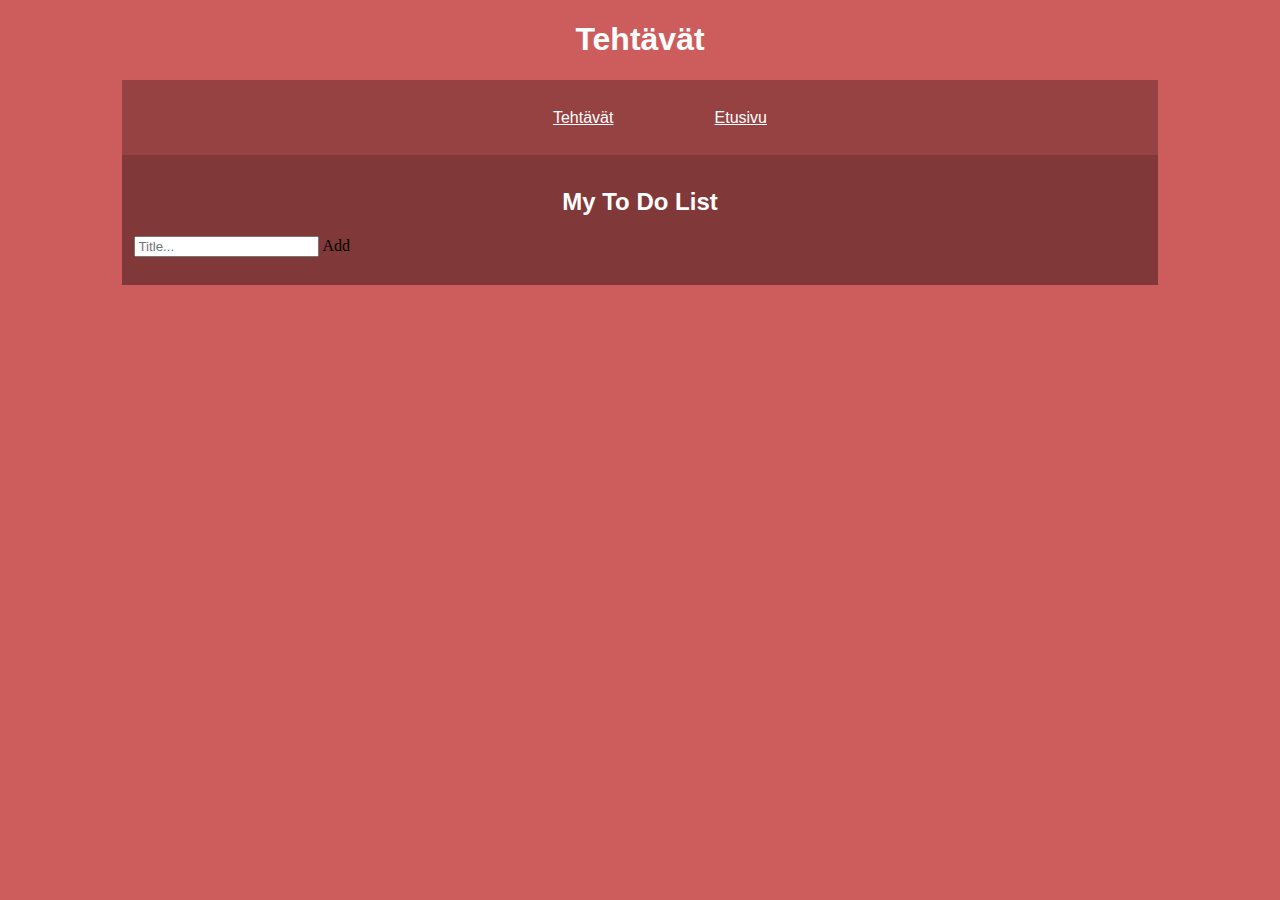
==== ToDo.html @ 084c6fbc "Tein oman sivun to do listalle ja lisäsin linkit nav barin volemmille sivuille" ====
<!DOCTYPE html>
<html>
    <head>
        <title>Website for learning</title>
        <link rel="stylesheet" href="styles.css">


        <meta name="viewport" content="width=device-width, initial-scale=1.0"
    </head>
    <body>
<h1>Tehtävät</h1>
<nav>
    <ol>
        <li><a href="ToDo.html">Tehtävät</a></li>
        <li><a href="index.html">Etusivu</a></li>
    </ol>
</nav> 
<div class="sisalto">
<!-- w3school copy paste: https://www.w3schools.com/howto/howto_js_todolist.asp -->
<div id="myDIV" class="header">
    <h2>My To Do List</h2>
    <input type="text" id="myInput" placeholder="Title...">
    <span onclick="newElement()" class="addBtn">Add</span>
  </div>
  
  <ul id="myUL">
   
  </ul>
        </div>





</div>


    </body>
</html>
---- styles.css ----
body {
    background-color:indianred;
}
nav {
    background-color: rgb(151, 66, 66);
    
    display: block;
    width: 80%;
    margin: auto;
    padding: 1%;
    
}
.sisalto {
    background-color: rgb(128, 56, 56);
    
    display: block;
    width: 80%;
    margin: auto;
    padding: 1%;  
}
h1 {
    color: white;
    text-align: center;
    font-family:Arial, Helvetica, sans-serif ;
}

h2 {
    color: white;
    text-align: center;
    font-family:Arial, Helvetica, sans-serif ;
}
p {
    font-family:Arial, Helvetica, sans-serif ;
    color: white;
  }
a {
    font-family:Arial, Helvetica, sans-serif ;
    color: white;  
  }
ol {
    list-style-type: square;
    display: block;
    text-align: center;
}
li {
    color: white;
    display: inline;
    padding: 5%;

}
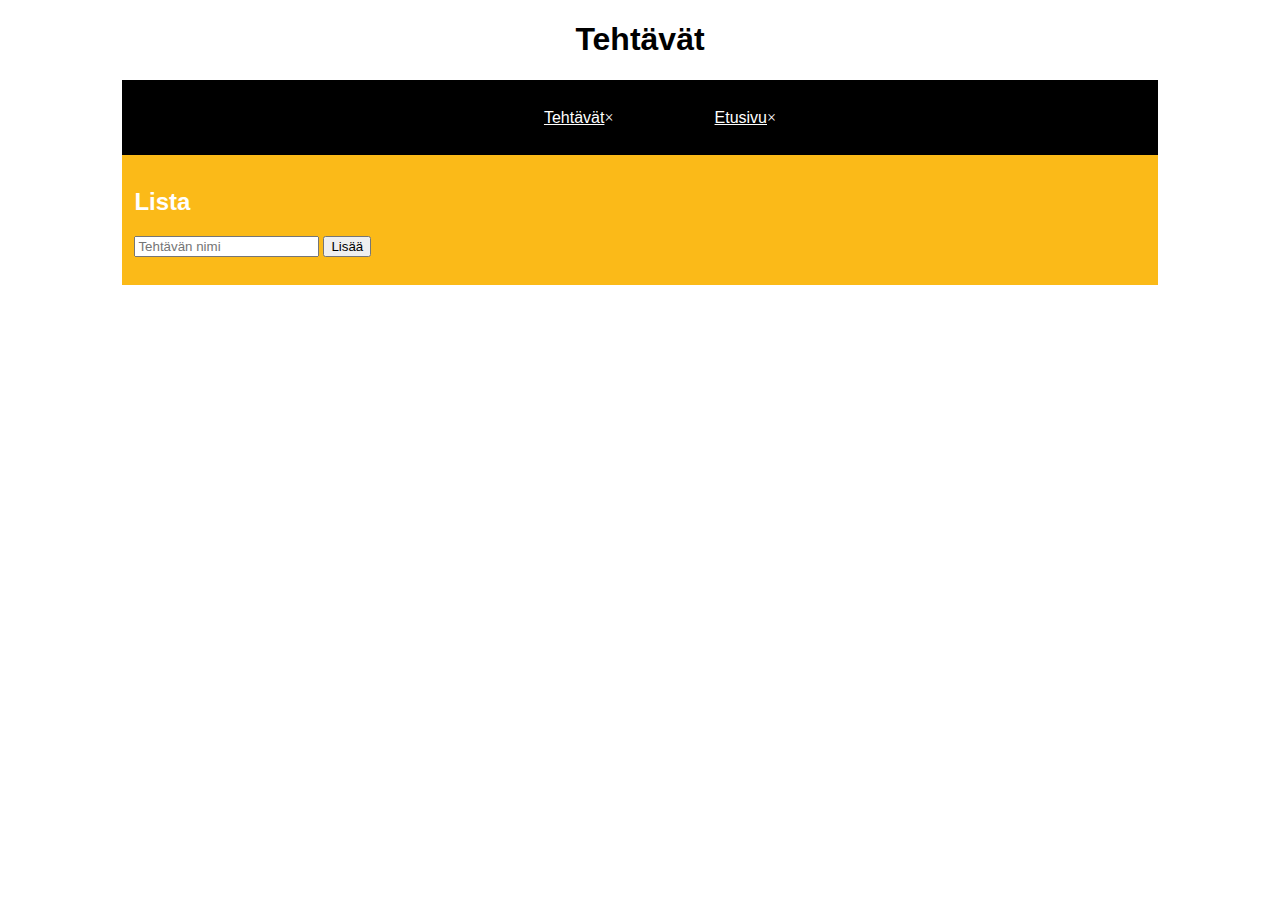
==== commit 51af3b2b: "Vaihdettiin tyyli tutummaksi, vaihdettiin tehtävälistan inout "buttoniksi" selkeyden vuoksi. Muokatt" ====
--- a/ToDo.html
+++ b/ToDo.html
@@ -18,9 +18,10 @@
 <div class="sisalto">
 <!-- w3school copy paste: https://www.w3schools.com/howto/howto_js_todolist.asp -->
 <div id="myDIV" class="header">
-    <h2>My To Do List</h2>
-    <input type="text" id="myInput" placeholder="Title...">
-    <span onclick="newElement()" class="addBtn">Add</span>
+    <h2>Lista</h2>
+    <script src="app.js"></script>
+    <input type="text" id="myInput" placeholder="Tehtävän nimi">
+    <button onclick="newElement()" class="addBtn">Lisää</button>
   </div>
   
   <ul id="myUL">
--- a/styles.css
+++ b/styles.css
@@ -1,9 +1,8 @@
 body {
-    background-color:indianred;
+    background-color:rgb(255, 255, 255);
 }
 nav {
-    background-color: rgb(151, 66, 66);
-    
+    background-color: black;
     display: block;
     width: 80%;
     margin: auto;
@@ -11,22 +10,22 @@
     
 }
 .sisalto {
-    background-color: rgb(128, 56, 56);
-    
+    background-color: #fbba18;
     display: block;
     width: 80%;
     margin: auto;
     padding: 1%;  
+    color: black;
 }
 h1 {
-    color: white;
+    color: rgb(0, 0, 0);
     text-align: center;
     font-family:Arial, Helvetica, sans-serif ;
 }
 
 h2 {
     color: white;
-    text-align: center;
+    text-align: left;
     font-family:Arial, Helvetica, sans-serif ;
 }
 p {
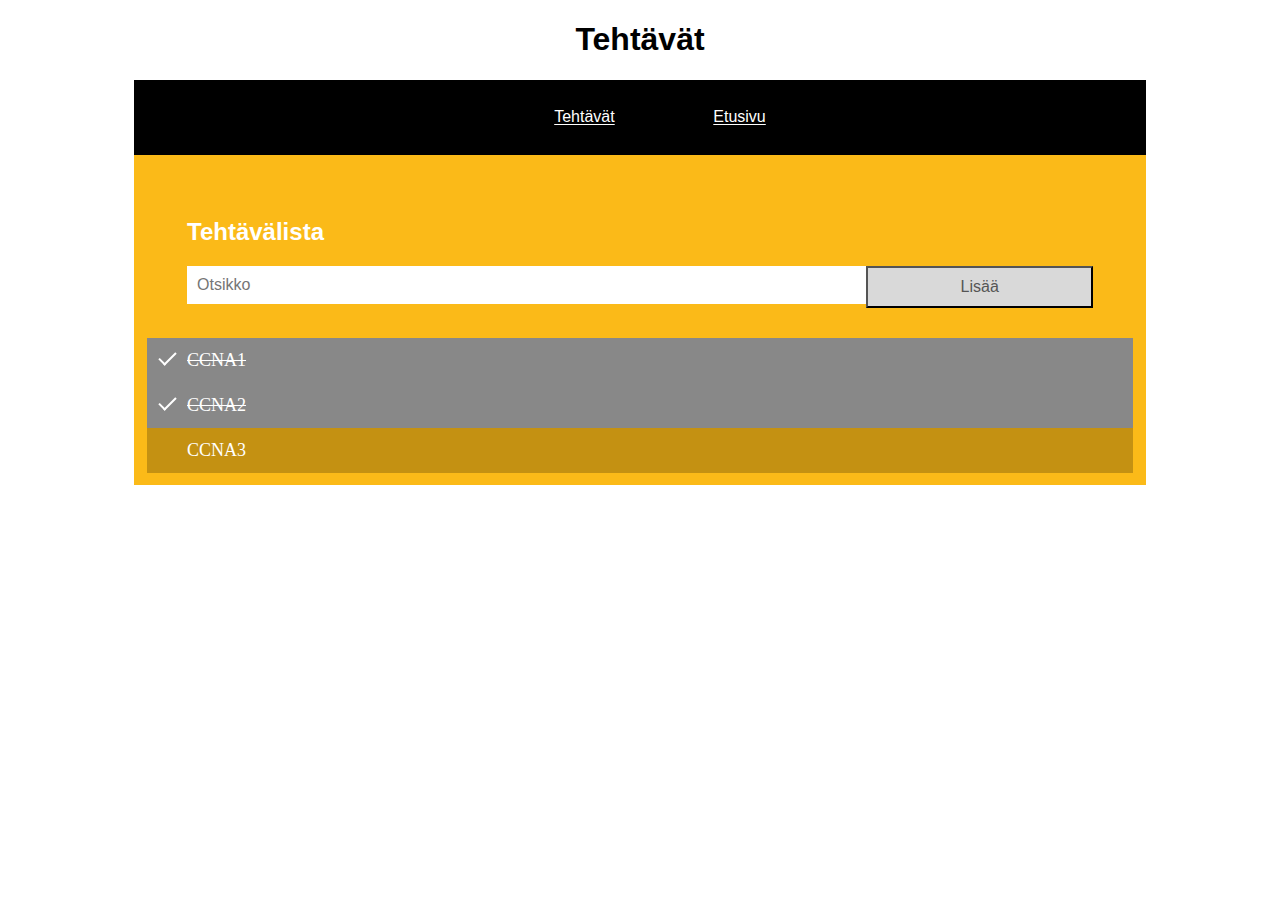
==== commit 72b86247: "Eri sivun js koodit erillisinä tiedostoina samoin tyyli css" ====
--- a/ToDo.html
+++ b/ToDo.html
@@ -3,6 +3,7 @@
     <head>
         <title>Website for learning</title>
         <link rel="stylesheet" href="styles.css">
+        <link rel="stylesheet" href="stylesToDo.css"
 
 
         <meta name="viewport" content="width=device-width, initial-scale=1.0"
@@ -18,16 +19,16 @@
 <div class="sisalto">
 <!-- w3school copy paste: https://www.w3schools.com/howto/howto_js_todolist.asp -->
 <div id="myDIV" class="header">
-    <h2>Lista</h2>
-    <script src="app.js"></script>
-    <input type="text" id="myInput" placeholder="Tehtävän nimi">
+    <h2>Tehtävälista</h2>
+    <input type="text" id="myInput" placeholder="Otsikko">
     <button onclick="newElement()" class="addBtn">Lisää</button>
   </div>
   
   <ul id="myUL">
-   
-  </ul>
-        </div>
+    <li class="checked">CCNA1</li>
+    <li class="checked">CCNA2</li>
+    <li>CCNA3</li>
+  </ul> 
 
 
 
--- a/styles.css
+++ b/styles.css
@@ -46,6 +46,4 @@
     display: inline;
     padding: 5%;
 
-}
-
-
+}--- a/stylesToDo.css
+++ b/stylesToDo.css
@@ -0,0 +1,115 @@
+/* Include the padding and border in an element's total width and height */
+* {
+    box-sizing: border-box;
+  }
+  
+  /* Remove margins and padding from the list */
+  ul {
+    margin: 0;
+    padding: 0;
+  }
+  
+  /* Style the list items */
+  ul li {
+    cursor: pointer;
+    position: relative;
+    padding: 12px 8px 12px 40px;
+    background: #eee;
+    font-size: 18px;
+    transition: 0.2s;
+    display: grid;
+  
+    /* make the list items unselectable */
+    -webkit-user-select: none;
+    -moz-user-select: none;
+    -ms-user-select: none;
+    user-select: none;
+  }
+  
+  /* Set all odd list items to a different color (zebra-stripes) */
+  ul li:nth-child(odd) {
+    background: #c49112;
+  }
+  
+  /* Darker background-color on hover */
+  ul li:hover {
+    background: rgb(0, 0, 0);
+  }
+  
+  /* When clicked on, add a background color and strike out text */
+  ul li.checked {
+    background: #888;
+    color: white;
+    text-decoration: line-through;
+  }
+  
+  /* Add a "checked" mark when clicked on */
+  ul li.checked::before {
+    content: '';
+    position: absolute;
+    border-color: #fff;
+    border-style: solid;
+    border-width: 0 2px 2px 0;
+    top: 10px;
+    left: 16px;
+    transform: rotate(45deg);
+    height: 15px;
+    width: 7px;
+  }
+  
+  /* Style the close button */
+  .close {
+    position: absolute;
+    right: 0;
+    top: 0;
+    padding: 12px 16px 12px 16px;
+  }
+  
+  .close:hover {
+    background-color: #c26b6b;
+    color: rgb(49, 119, 165);
+  }
+  
+  /* Style the header */
+  .header {
+    background-color: #fbba18;
+    padding: 30px 40px;
+    color: white;
+    text-align: center;
+  }
+  
+  /* Clear floats after the header */
+  .header:after {
+    content: "";
+    display: table;
+    clear: both;
+  }
+  
+  /* Style the input */
+  input {
+    margin: 0;
+    border: none;
+    border-radius: 0;
+    width: 75%;
+    padding: 10px;
+    float: left;
+    font-size: 16px;
+  }
+  
+  /* Style the "Add" button */
+  .addBtn {
+    padding: 10px;
+    width: 25%;
+    background: #d9d9d9;
+    color: #555;
+    float: left;
+    text-align: center;
+    font-size: 16px;
+    cursor: pointer;
+    transition: 0.3s;
+    border-radius: 0;
+  }
+  
+  .addBtn:hover {
+    background-color: #bbb;
+  }